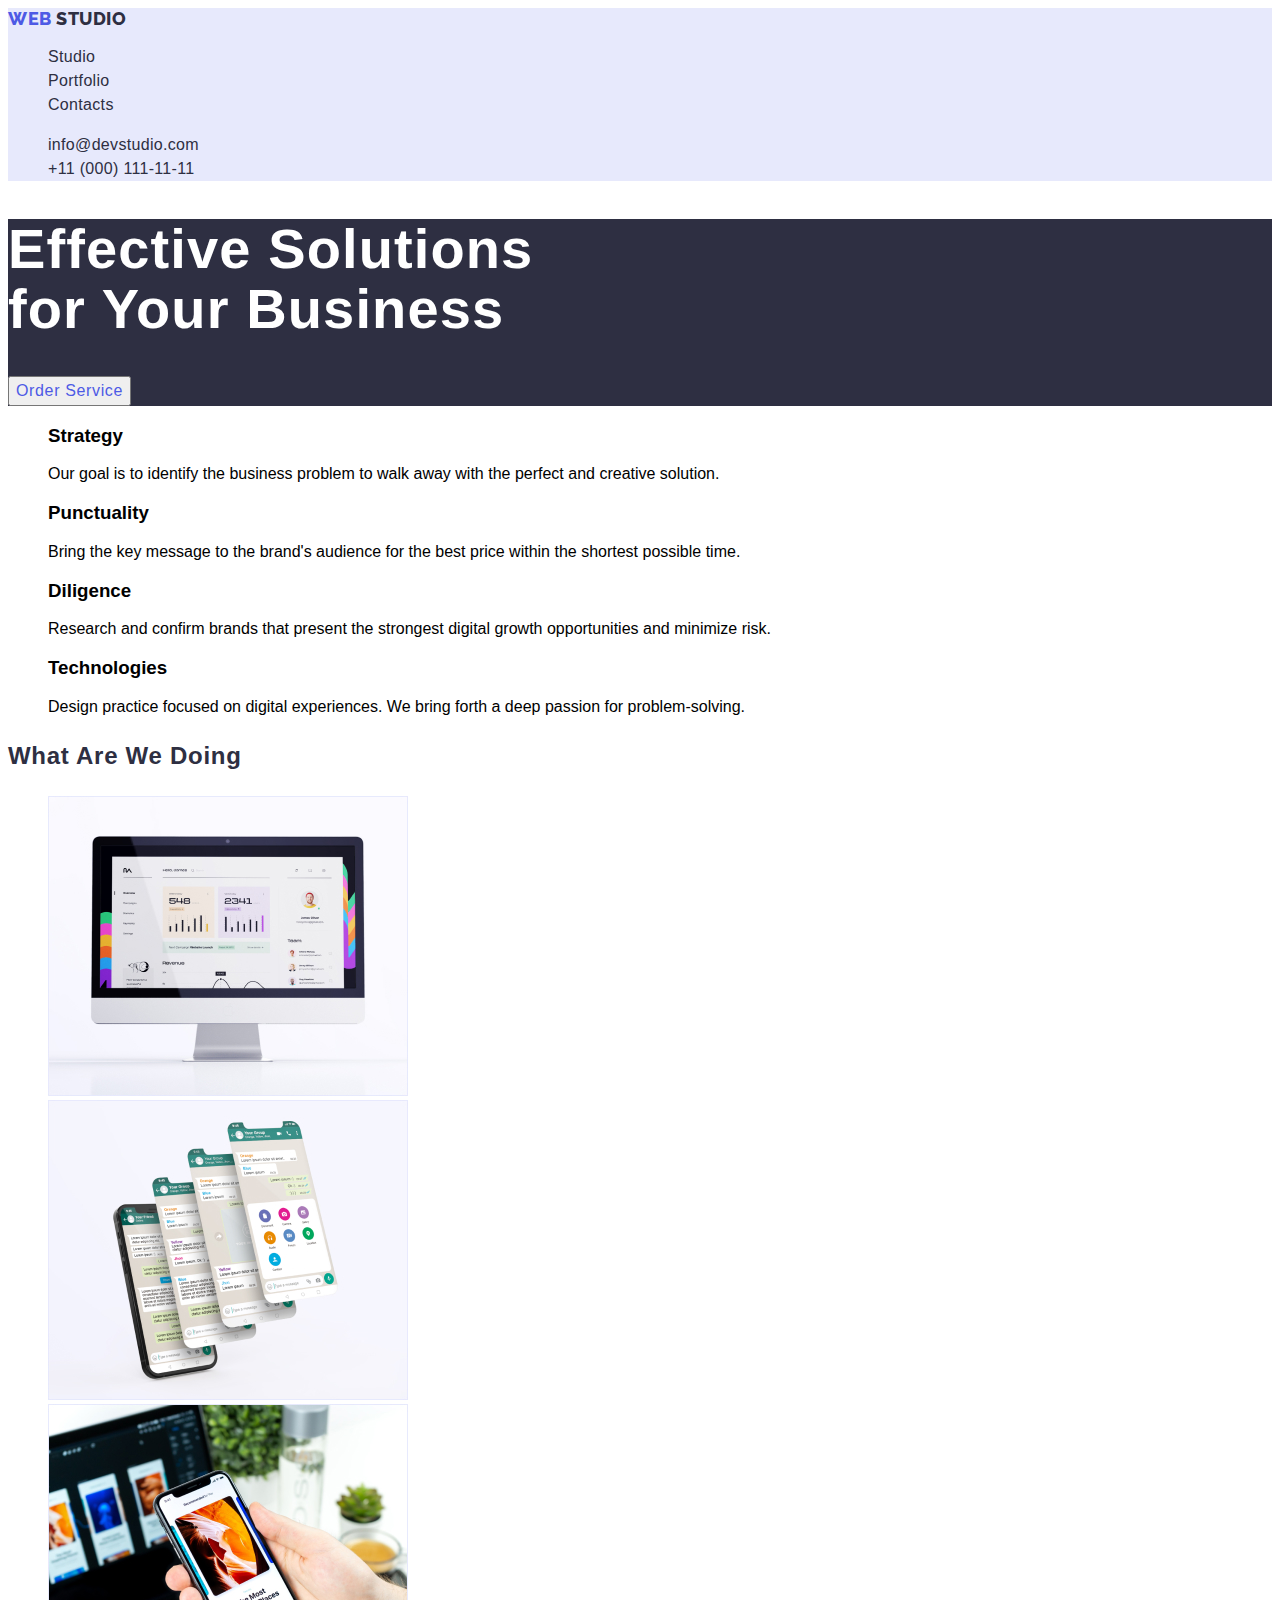
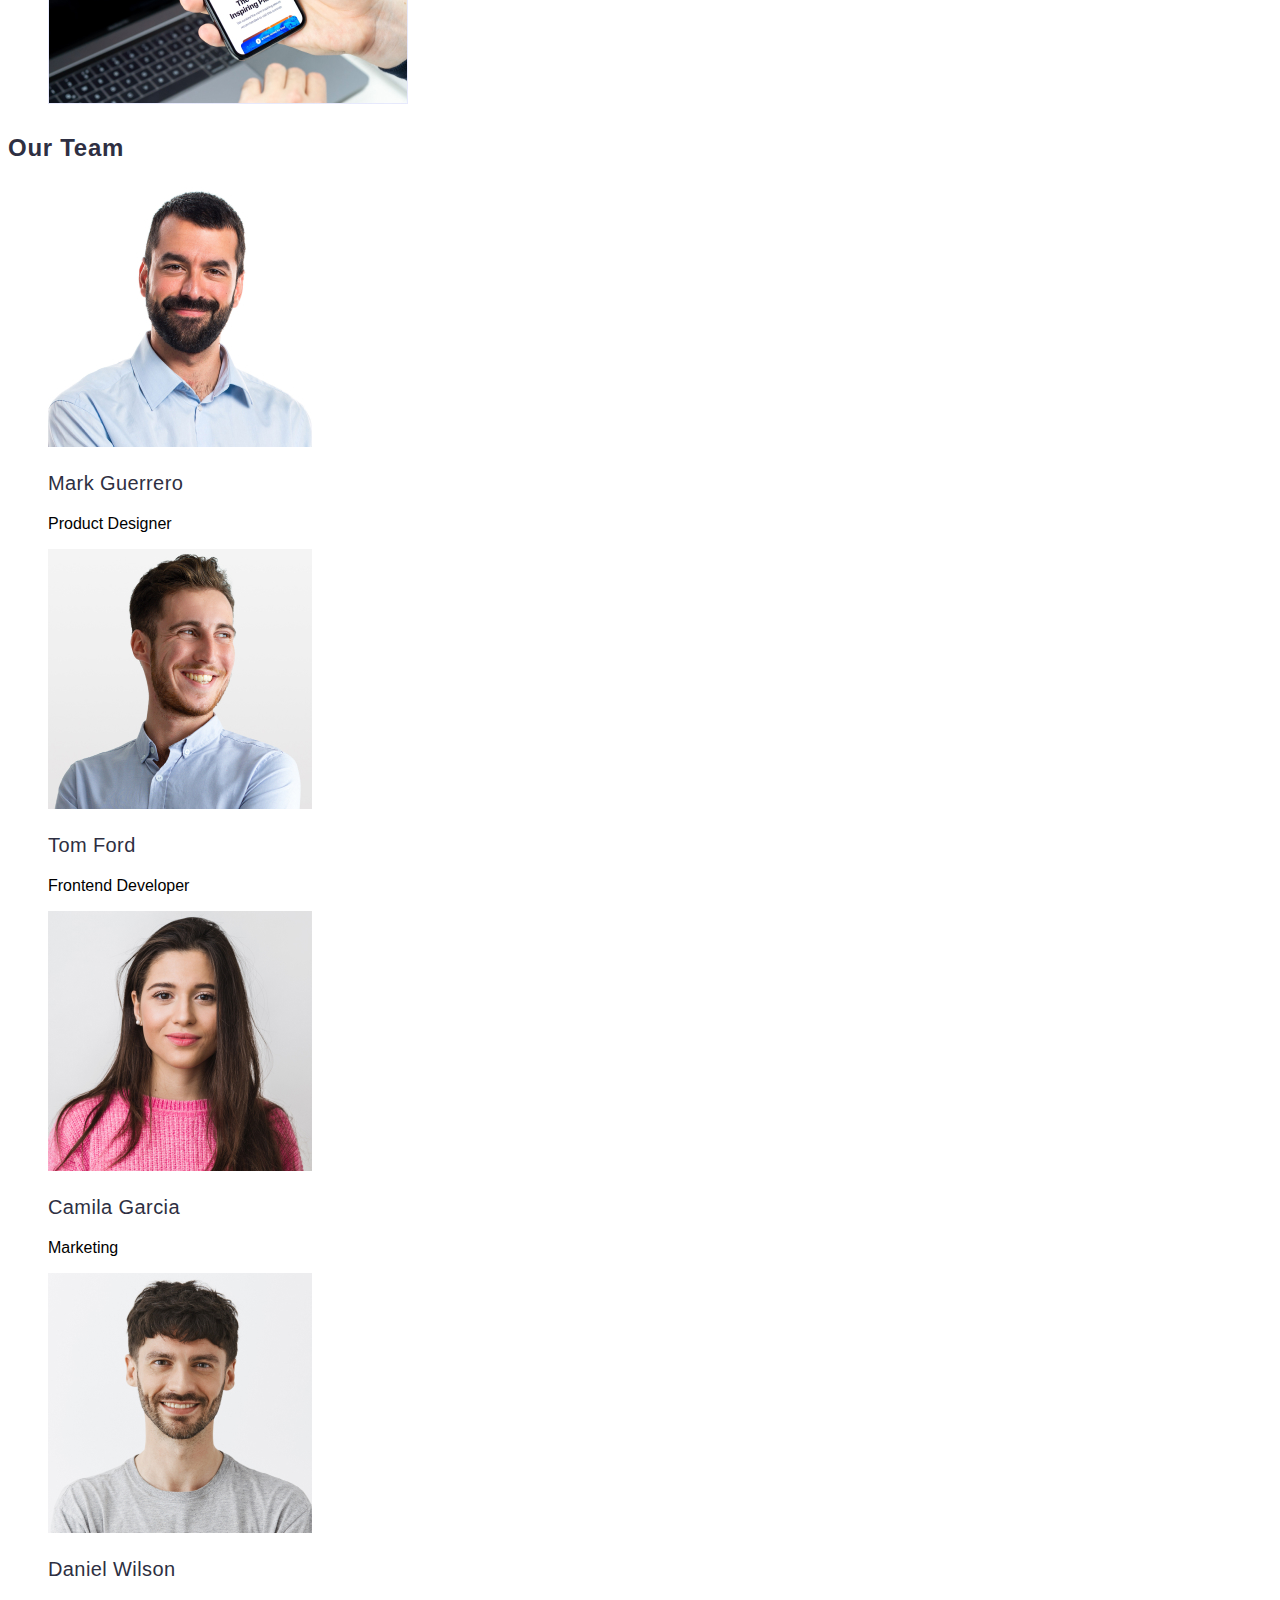
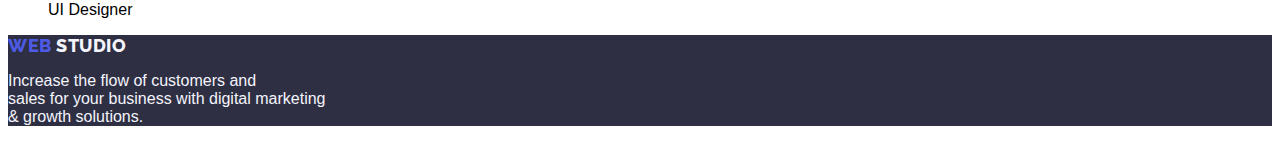
==== index.html @ 515ae05a "create index.html" ====
<!DOCTYPE html>
<html lang="en">
  <head>
    <meta charset="UTF-8" />
    <meta name="viewport" content="width=device-width, initial-scale=1.0" />
    <title>Web Studio</title>

    <link
      href="https://fonts.googleapis.com/css2?family=Raleway:wght@400;500;700;800;900&display=swap"
      rel="stylesheet"
    />
    <link rel="stylesheet" href="styles.css" />
  </head>
  <body>
    <header class="header">
      <nav class="header-navigation">
        <a class="header-logo-link link" href="./portfolio.html"
          ><span class="header-web web">WEB</span>
          <span class="header-studio studio">STUDIO</span></a
        >
        <ul class="header-list list">
          <li class="header-item">
            <a class="header-link link" href="./">Studio</a>
          </li>
          <li class="header-item">
            <a class="header-link link" href="./portfolio.html">Portfolio</a>
          </li>
          <li class="header-item">
            <a class="header-link link" href="./">Contacts</a>
          </li>
        </ul>
      </nav>
      <ul class="header-list list">
        <li>
          <a class="header-link link" href="mailto:info@devstudio.com"
            >info@devstudio.com</a
          >
        </li>
        <li>
          <a class="header-link link" href="tel:+110001111111"
            >+11 (000) 111-11-11</a
          >
        </li>
      </ul>
    </header>
    <main>
      <section class="main">
        <h1 class="main-section">
          Effective Solutions<br />
          for Your Business
        </h1>
        <button class="main-button button" type="button">Order Service</button>
      </section>
      <section class="middle">
        <ul class="middle-list list">
          <li class="middle-item">
            <h3 class="middle-section">Strategy</h3>
            <p class="middle-section-text">
              Our goal is to identify the business problem to walk away with the
              perfect and creative solution.
            </p>
          </li>
          <li class="middle-item">
            <h3 class="middle-section">Punctuality</h3>
            <p class="middle-section-text">
              Bring the key message to the brand's audience for the best price
              within the shortest possible time.
            </p>
          </li>
          <li class="middle-item">
            <h3 class="middle-section">Diligence</h3>
            <p class="middle-section-text">
              Research and confirm brands that present the strongest digital
              growth opportunities and minimize risk.
            </p>
          </li>
          <li class="middle-item">
            <h3 class="middle-section">Technologies</h3>
            <p class="middle-section-text">
              Design practice focused on digital experiences. We bring forth a
              deep passion for problem-solving.
            </p>
          </li>
        </ul>
      </section>
      <section class="doing">
        <h2 class="doing-top-text top-text">What are we doing</h2>
        <ul class="doing-list list">
          <li class="doing-item">
            <img
              src="./images/do1.jpg"
              alt="Monitor"
              width="360"
              height="300"
            />
          </li>
          <li class="doing-item">
            <img
              src="./images/do2.jpg"
              alt="Multiple Apps"
              width="360"
              height="300"
            />
          </li>
          <li class="doing-item">
            <img
              src="./images/do3.jpg"
              alt="Cellphone"
              width="360"
              height="300"
            />
          </li>
        </ul>
      </section>
      <section class="team">
        <h2 class="team-top-text top-text">Our Team</h2>
        <ul class="team-list list">
          <li class="team-item">
            <img
              src="./images/team-1.jpg"
              alt="Mark Guerrero photo"
              width="264px"
              height="260"
            />
            <h3 class="team-bottom-text bottom-text">Mark Guerrero</h3>
            <p class="team-section-text">Product Designer</p>
          </li>
          <li class="team-item">
            <img
              src="./images/team-2.jpg"
              alt="Tom Ford photo"
              width="264px"
              class="team-bottom-text bottom-text"
              height="260"
            />
            <h3 class="team-bottom-text bottom-text">Tom Ford</h3>
            <p class="team-section-text">Frontend Developer</p>
          </li>
          <li class="team-item">
            <img
              src="./images/team-3.jpg"
              alt="Camila Garcia photo"
              width="264px"
              height="260"
            />
            <h3 class="team-bottom-text bottom-text">Camila Garcia</h3>
            <p class="team-section-text">Marketing</p>
          </li>
          <li class="team-item">
            <img
              src="./images/team-4.jpg"
              alt="Daniel Wilson photo"
              width="264px"
              height="260"
            />
            <h3 class="team-bottom-text bottom-text">Daniel Wilson</h3>
            <p class="team-section-text">UI Designer</p>
          </li>
        </ul>
      </section>
    </main>
    <footer class="footer">
      <a class="footer-link link" href="./index.html"
        ><span class="footer-web web">WEB</span>
        <span class="footer-studio white">STUDIO</span></a
      >
      <p class="footer-section-text">
        Increase the flow of customers and <br />
        sales for your business with digital marketing <br />
        & growth solutions.
      </p>
    </footer>
  </body>
</html>
---- styles.css ----
:root {
  --primary-logo-color: #4d5ae5;
  --primary-text-color: #2e2f42;
  --primary-background-color: #fff;
  --primary-button-color: #4d5ae5;
  --secondary-text-color: #434455;
  --secondary-bottom-color: #f4f4fd;
  --secondary-background-color: #2e2f42;
  --secondary-top-color: #e7e9fc;
  --secondary-button-color: #404bbf;
}

body {
  font-family: "Roboto", sans-serif;
}
/* to remove bullet */
.list {
  list-style: none;
}
/* to remove underline in link */
.link {
  text-decoration: none;
}
.top-text {
  color: var(--secondary-background-color);
  font-style: normal;
  font-weight: 700;
  line-height: 40px;
  letter-spacing: 0.72px;
  text-transform: capitalize;
}

.bottom-text {
  color: var(--secondary-background-color);
  font-size: 20px;
  font-style: normal;
  font-weight: 500;
  line-height: 24px;
  letter-spacing: 0.4px;
}

.button {
  color: var(--primary-logo-color);
  font-family: inherit;
  font-size: 16px;
  font-style: normal;
  font-weight: 500;
  line-height: 24px;
  letter-spacing: 0.64px;
}

.header {
  background-color: var(--secondary-top-color);
}

.web {
  color: var(--primary-button-color);
  font-family: Raleway;
  font-size: 18px;
  font-style: normal;
  font-weight: 800;
  line-height: 21px;
  letter-spacing: 0.54px;
  text-transform: uppercase;
}

.studio {
  color: var(--primary-text-color);
  font-family: Raleway;
  font-size: 18px;
  font-style: normal;
  font-weight: 800;
  line-height: 21px;
  letter-spacing: 0.54px;
  text-transform: uppercase;
}

.white {
  color: var(--secondary-bottom-color);
  font-family: Raleway;
  font-size: 18px;
  font-style: normal;
  font-weight: 800;
  line-height: 21px;
  letter-spacing: 0.54px;
  text-transform: uppercase;
}

.header-link {
  color: var(--primary-text-color);
  font-size: 16px;
  font-style: normal;
  font-weight: 500;
  line-height: 24px;
  letter-spacing: 0.32px;
}

.header-link: hover,
.header-link: focus {
  color: var(--primary-background-color);
}

.about-item-all {
  background-color: var(--secondary-button-color);
  color: var(--primary-background-color);
  font-size: 16px;
  font-style: normal;
  font-weight: 500;
  line-height: 24px;
  letter-spacing: 0.64px;
}

.main {
  background-color: var(--primary-text-color);
}

.main-section {
  color: var(--primary-background-color);
  font-size: 56px;
  font-style: normal;
  font-weight: 700;
  line-height: 60px;
  letter-spacing: 1.12px;
}

.footer {
  background-color: var(--primary-text-color);
}

.footer-section-text {
  color: var(--secondary-bottom-color);
}
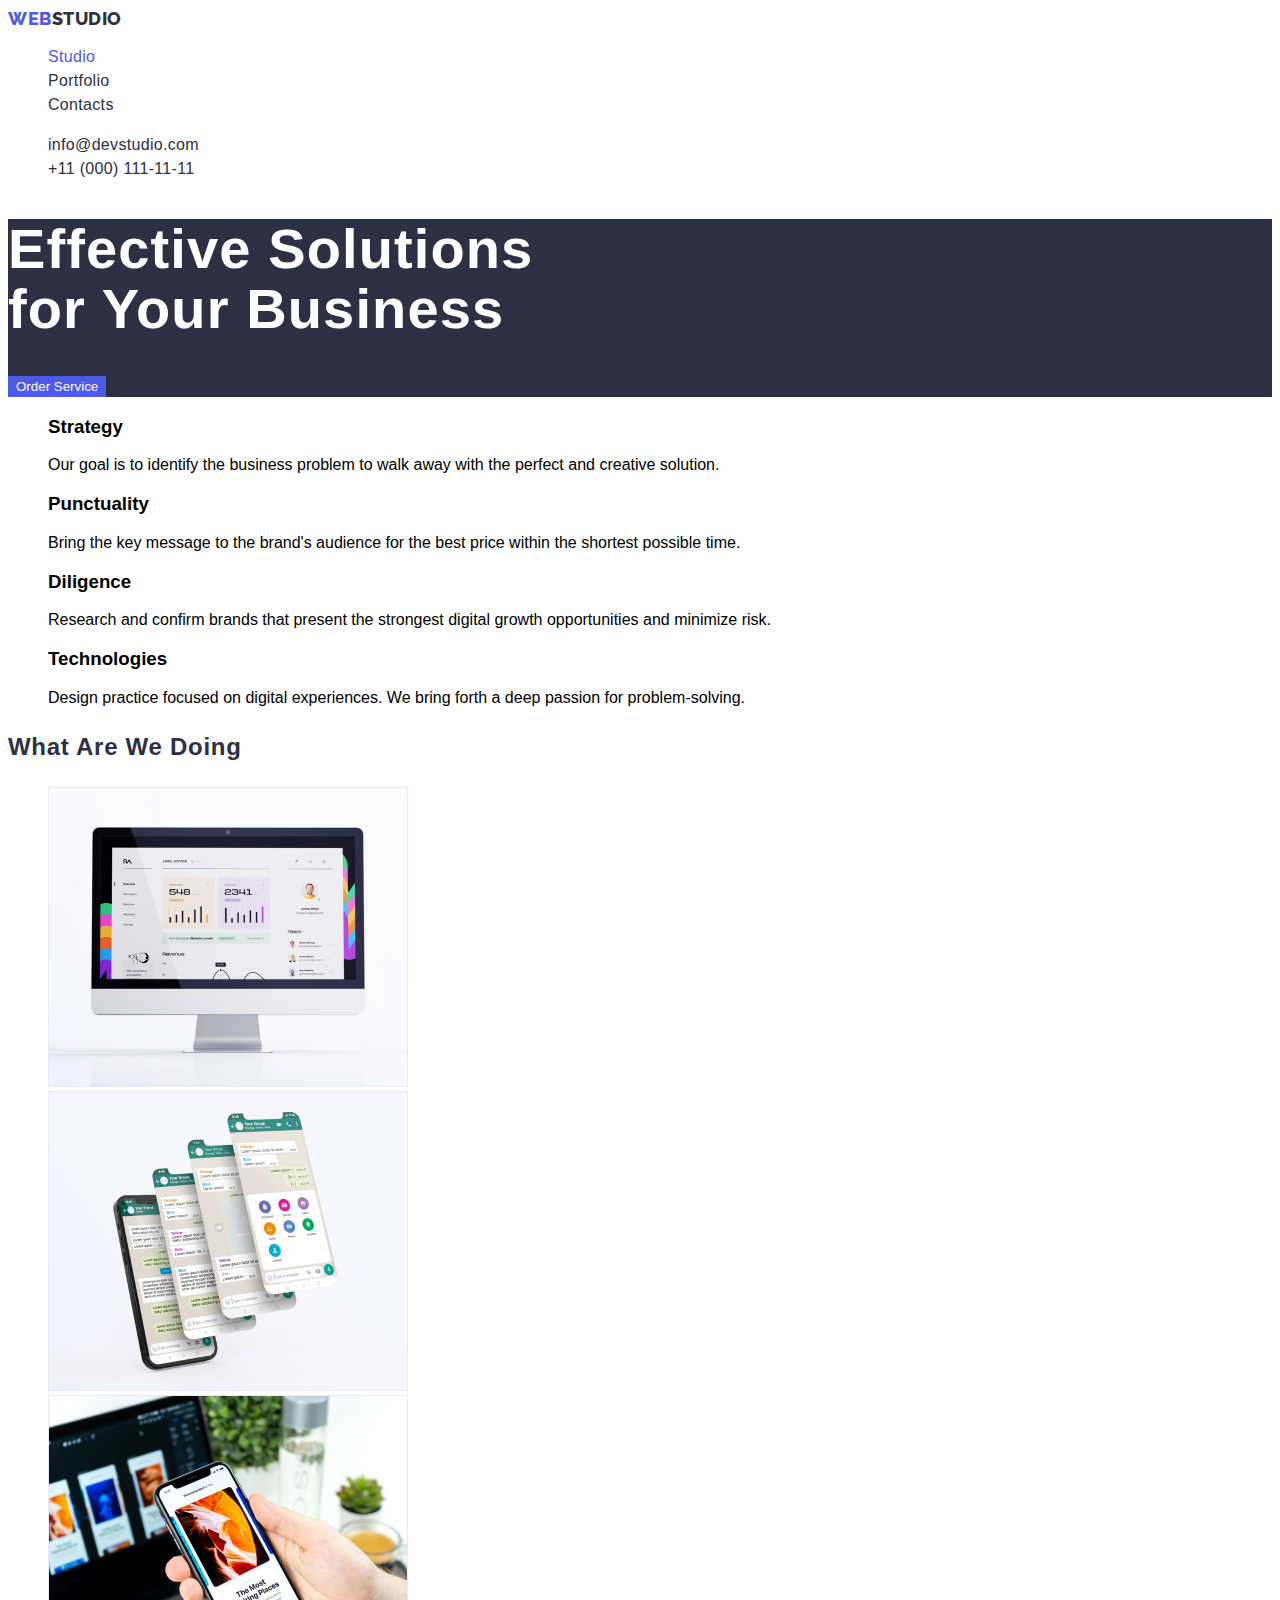
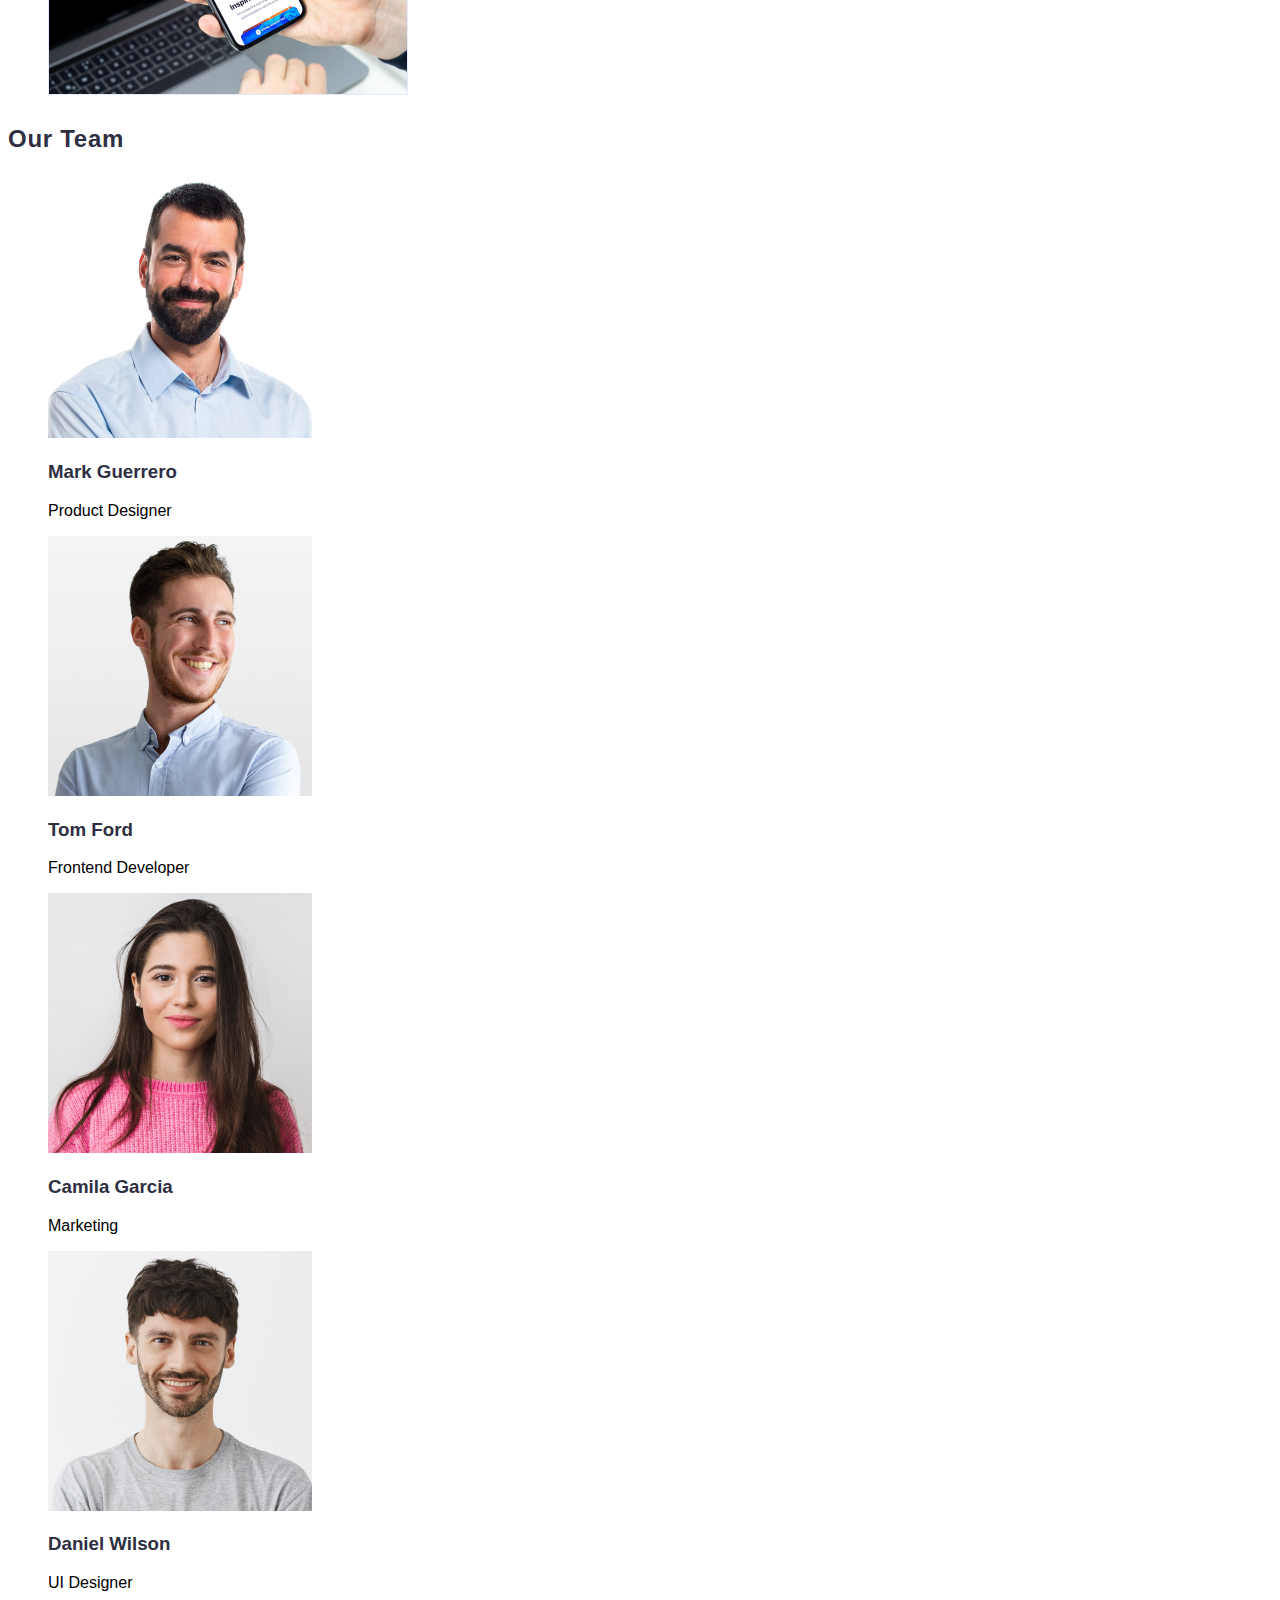
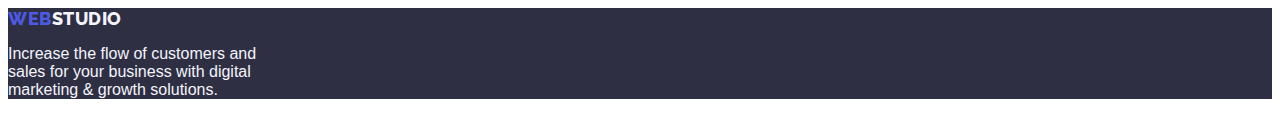
==== commit b2e70eba: "create index.html" ====
--- a/index.html
+++ b/index.html
@@ -15,12 +15,13 @@
     <header class="header">
       <nav class="header-navigation">
         <a class="header-logo-link link" href="./portfolio.html"
-          ><span class="header-web web">WEB</span>
-          <span class="header-studio studio">STUDIO</span></a
-        >
+          ><span class="header-web web"
+            >WEB<span class="header-studio studio">STUDIO</span></span
+          >
+        </a>
         <ul class="header-list list">
           <li class="header-item">
-            <a class="header-link link" href="./">Studio</a>
+            <a class="header-link link current" href="./index.html">Studio</a>
           </li>
           <li class="header-item">
             <a class="header-link link" href="./portfolio.html">Portfolio</a>
@@ -161,13 +162,14 @@
     </main>
     <footer class="footer">
       <a class="footer-link link" href="./index.html"
-        ><span class="footer-web web">WEB</span>
-        <span class="footer-studio white">STUDIO</span></a
-      >
+        ><span class="footer-web web"
+          >WEB<span class="footer-studio white">STUDIO</span></span
+        >
+      </a>
       <p class="footer-section-text">
         Increase the flow of customers and <br />
-        sales for your business with digital marketing <br />
-        & growth solutions.
+        sales for your business with digital <br />
+        marketing & growth solutions.
       </p>
     </footer>
   </body>
--- a/styles.css
+++ b/styles.css
@@ -32,25 +32,20 @@
 
 .bottom-text {
   color: var(--secondary-background-color);
-  font-size: 20px;
-  font-style: normal;
-  font-weight: 500;
-  line-height: 24px;
-  letter-spacing: 0.4px;
 }
 
-.button {
-  color: var(--primary-logo-color);
+.filter-item {
+  color: var(--primary-button-color);
+  background-color: var(--secondary-bottom-color);
   font-family: inherit;
   font-size: 16px;
   font-style: normal;
   font-weight: 500;
   line-height: 24px;
   letter-spacing: 0.64px;
-}
-
-.header {
-  background-color: var(--secondary-top-color);
+  border-color: transparent;
+  border-radius: 4px;
+  cursor: pointer;
 }
 
 .web {
@@ -86,6 +81,13 @@
   text-transform: uppercase;
 }
 
+.button {
+  background-color: var(--primary-button-color);
+  color: var(--primary-background-color);
+  border-color: transparent;
+  font-family: inherit;
+}
+
 .header-link {
   color: var(--primary-text-color);
   font-size: 16px;
@@ -95,19 +97,34 @@
   letter-spacing: 0.32px;
 }
 
-.header-link: hover,
-.header-link: focus {
-  color: var(--primary-background-color);
+.header-link:hover,
+.header-link:focus {
+  color: var(--primary-logo-color);
 }
 
-.about-item-all {
-  background-color: var(--secondary-button-color);
-  color: var(--primary-background-color);
+.button.filter-item:hover,
+.button.filter-item:focus {
+  background-color: var(--primary-button-color);
+}
+
+.header-link.current {
+  color: var(--primary-logo-color);
+}
+
+.filter-item {
+  color: var(--primary-button-color);
   font-size: 16px;
   font-style: normal;
   font-weight: 500;
   line-height: 24px;
   letter-spacing: 0.64px;
+}
+
+.filter-item:hover,
+.filter-item:focus,
+.filter-item.active {
+  background-color: var(--secondary-button-color);
+  color: var(--primary-background-color);
 }
 
 .main {
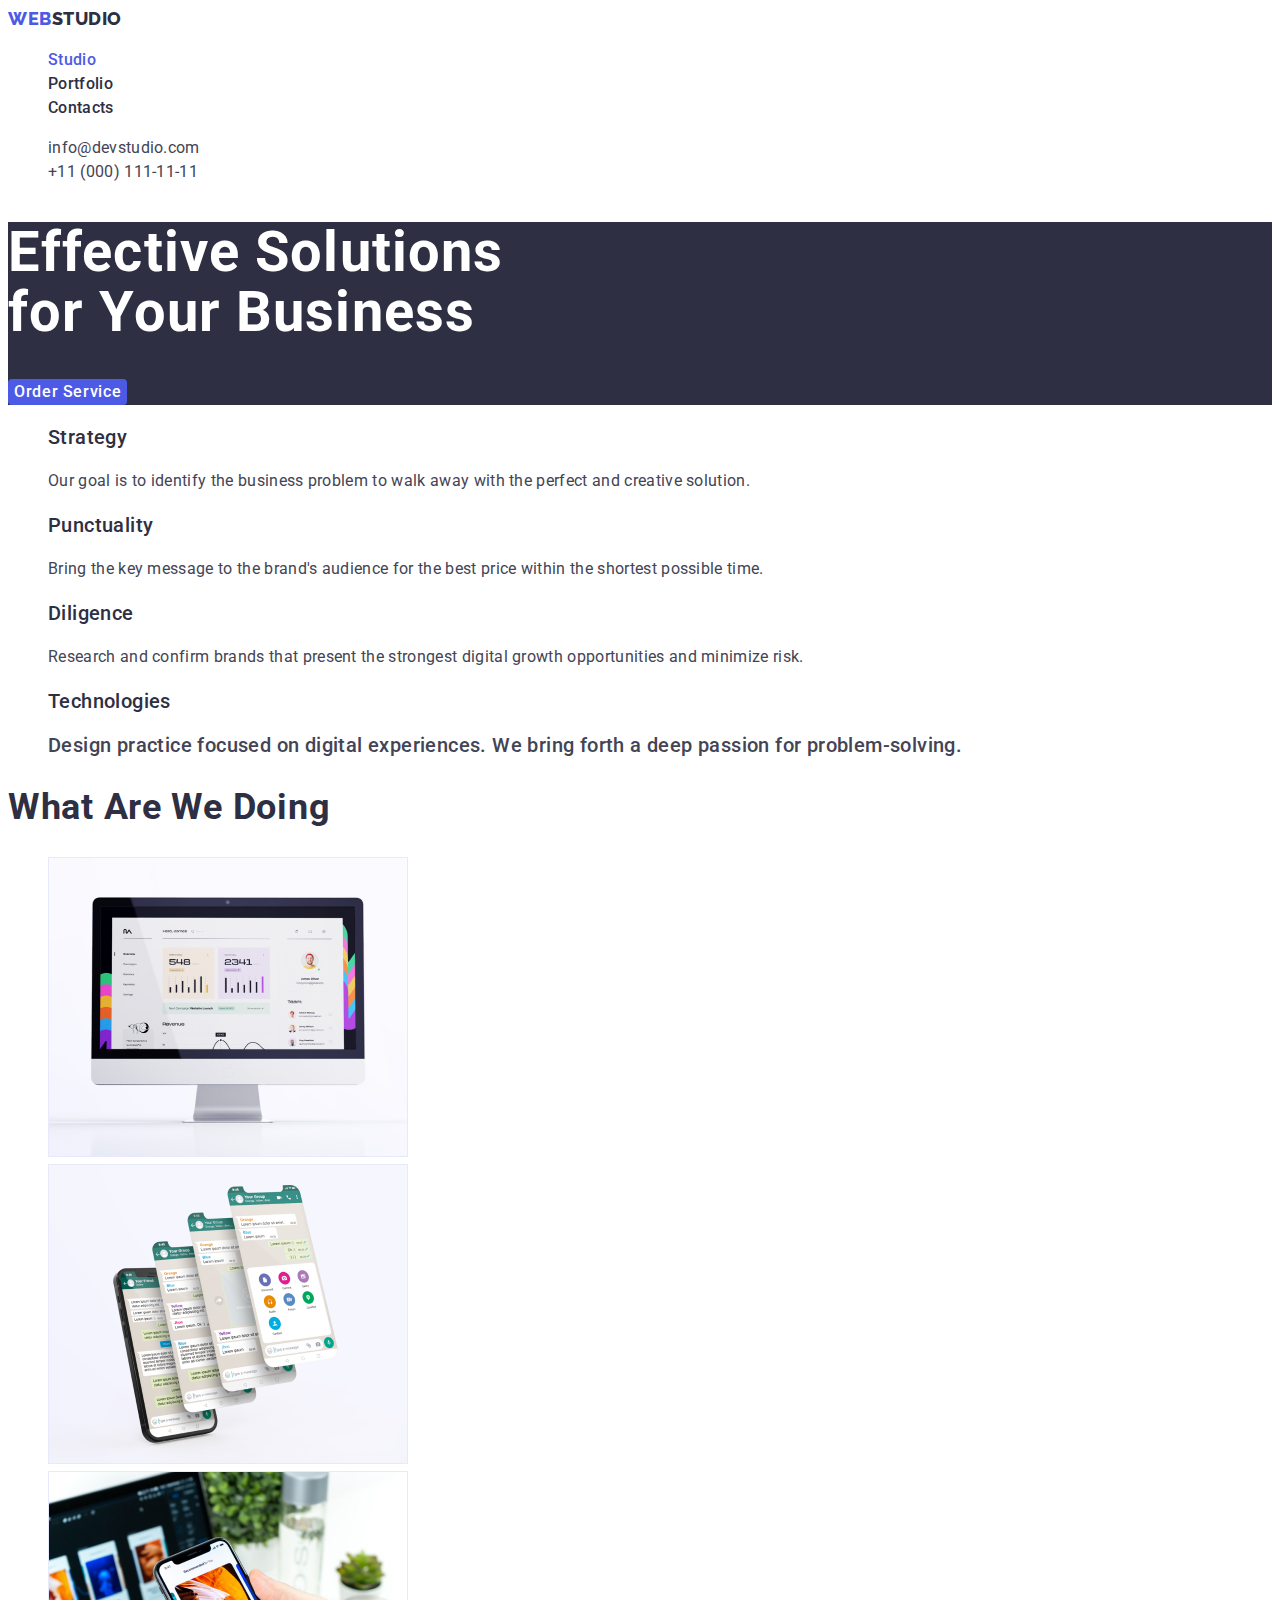
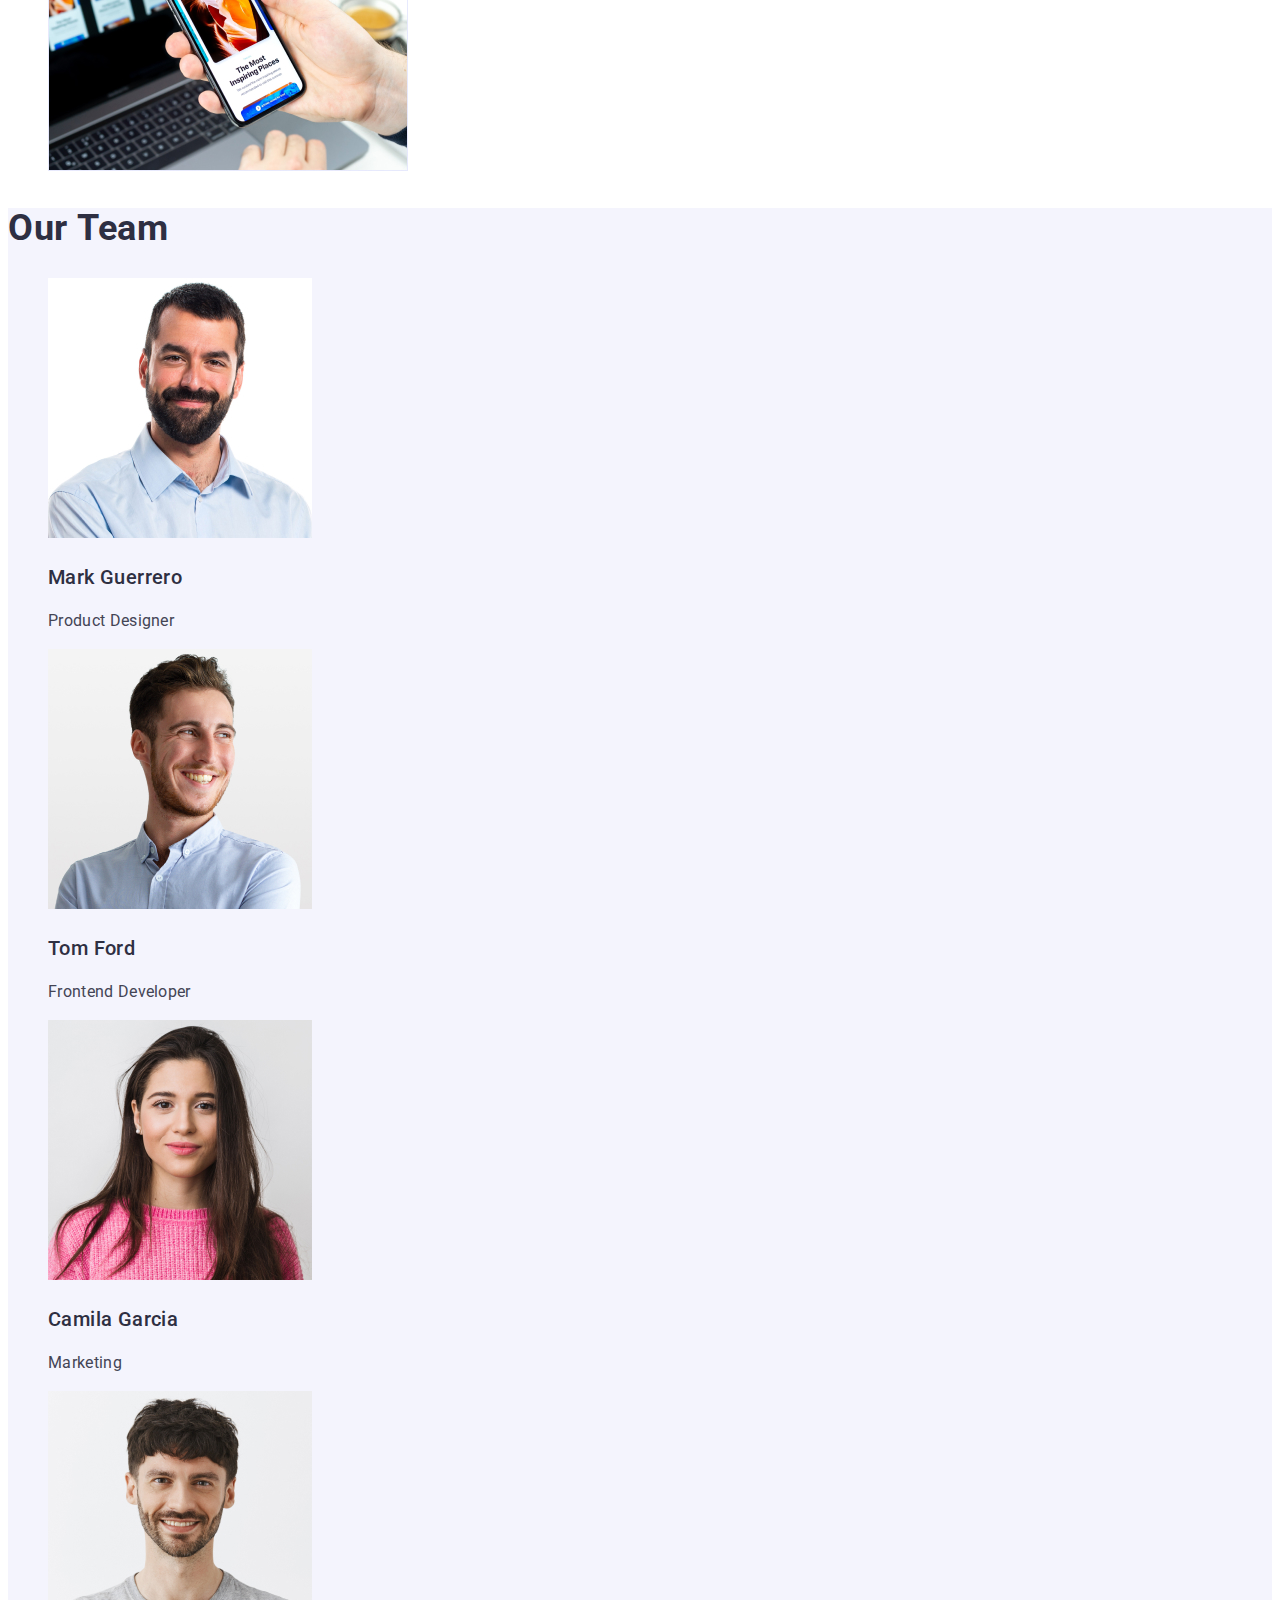
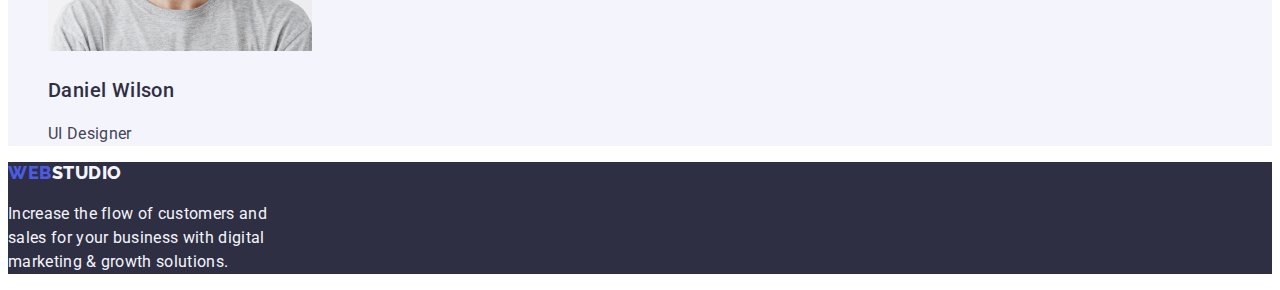
==== commit 54c16a3c: "create index.html" ====
--- a/index.html
+++ b/index.html
@@ -5,16 +5,16 @@
     <meta name="viewport" content="width=device-width, initial-scale=1.0" />
     <title>Web Studio</title>
 
+    <link rel="stylesheet" href="./CSS/styles.css" />
     <link
-      href="https://fonts.googleapis.com/css2?family=Raleway:wght@400;500;700;800;900&display=swap"
+      href="https://fonts.googleapis.com/css2?family=Raleway:wght@800&family=Roboto:wght@400;500;700;900&display=swap"
       rel="stylesheet"
     />
-    <link rel="stylesheet" href="styles.css" />
   </head>
   <body>
     <header class="header">
       <nav class="header-navigation">
-        <a class="header-logo-link link" href="./portfolio.html"
+        <a class="header-logo-link link" href="./index.html"
           ><span class="header-web web"
             >WEB<span class="header-studio studio">STUDIO</span></span
           >
@@ -33,61 +33,61 @@
       </nav>
       <ul class="header-list list">
         <li>
-          <a class="header-link link" href="mailto:info@devstudio.com"
+          <a class="header-contact link" href="mailto:info@devstudio.com"
             >info@devstudio.com</a
           >
         </li>
         <li>
-          <a class="header-link link" href="tel:+110001111111"
+          <a class="header-contact link" href="tel:+110001111111"
             >+11 (000) 111-11-11</a
           >
         </li>
       </ul>
     </header>
     <main>
-      <section class="main">
-        <h1 class="main-section">
+      <section class="hero">
+        <h1 class="hero-title">
           Effective Solutions<br />
           for Your Business
         </h1>
-        <button class="main-button button" type="button">Order Service</button>
+        <button class="hero-button button" type="button">Order Service</button>
       </section>
-      <section class="middle">
-        <ul class="middle-list list">
-          <li class="middle-item">
-            <h3 class="middle-section">Strategy</h3>
-            <p class="middle-section-text">
+      <section class="benefits">
+        <ul class="benefits list">
+          <li class="benefits-item">
+            <h3 class="benefits-title">Strategy</h3>
+            <p class="benefits-description">
               Our goal is to identify the business problem to walk away with the
               perfect and creative solution.
             </p>
           </li>
-          <li class="middle-item">
-            <h3 class="middle-section">Punctuality</h3>
-            <p class="middle-section-text">
+          <li class="benefits-item">
+            <h3 class="benefits-title">Punctuality</h3>
+            <p class="benefits-description">
               Bring the key message to the brand's audience for the best price
               within the shortest possible time.
             </p>
           </li>
-          <li class="middle-item">
-            <h3 class="middle-section">Diligence</h3>
-            <p class="middle-section-text">
+          <li class="benefits-item">
+            <h3 class="benefits-title">Diligence</h3>
+            <p class="benefits-description">
               Research and confirm brands that present the strongest digital
               growth opportunities and minimize risk.
             </p>
           </li>
-          <li class="middle-item">
-            <h3 class="middle-section">Technologies</h3>
-            <p class="middle-section-text">
+          <li class="benefits-title">
+            <h3 class="benefits-title">Technologies</h3>
+            <p class="benefits-description">
               Design practice focused on digital experiences. We bring forth a
               deep passion for problem-solving.
             </p>
           </li>
         </ul>
       </section>
-      <section class="doing">
-        <h2 class="doing-top-text top-text">What are we doing</h2>
-        <ul class="doing-list list">
-          <li class="doing-item">
+      <section class="section">
+        <h2 class="section-title">What are we doing</h2>
+        <ul class="section-list list">
+          <li class="section-item">
             <img
               src="./images/do1.jpg"
               alt="Monitor"
@@ -95,7 +95,7 @@
               height="300"
             />
           </li>
-          <li class="doing-item">
+          <li class="section-item">
             <img
               src="./images/do2.jpg"
               alt="Multiple Apps"
@@ -103,7 +103,7 @@
               height="300"
             />
           </li>
-          <li class="doing-item">
+          <li class="section-item">
             <img
               src="./images/do3.jpg"
               alt="Cellphone"
@@ -113,9 +113,9 @@
           </li>
         </ul>
       </section>
-      <section class="team">
-        <h2 class="team-top-text top-text">Our Team</h2>
-        <ul class="team-list list">
+      <section class="section section-grey">
+        <h2 class="section-title">Our Team</h2>
+        <ul class="team list">
           <li class="team-item">
             <img
               src="./images/team-1.jpg"
@@ -123,19 +123,18 @@
               width="264px"
               height="260"
             />
-            <h3 class="team-bottom-text bottom-text">Mark Guerrero</h3>
-            <p class="team-section-text">Product Designer</p>
+            <h3 class="team-name">Mark Guerrero</h3>
+            <p class="team-position">Product Designer</p>
           </li>
           <li class="team-item">
             <img
               src="./images/team-2.jpg"
               alt="Tom Ford photo"
               width="264px"
-              class="team-bottom-text bottom-text"
               height="260"
             />
-            <h3 class="team-bottom-text bottom-text">Tom Ford</h3>
-            <p class="team-section-text">Frontend Developer</p>
+            <h3 class="team-name">Tom Ford</h3>
+            <p class="team-position">Frontend Developer</p>
           </li>
           <li class="team-item">
             <img
@@ -144,8 +143,8 @@
               width="264px"
               height="260"
             />
-            <h3 class="team-bottom-text bottom-text">Camila Garcia</h3>
-            <p class="team-section-text">Marketing</p>
+            <h3 class="team-name">Camila Garcia</h3>
+            <p class="team-position">Marketing</p>
           </li>
           <li class="team-item">
             <img
@@ -154,8 +153,8 @@
               width="264px"
               height="260"
             />
-            <h3 class="team-bottom-text bottom-text">Daniel Wilson</h3>
-            <p class="team-section-text">UI Designer</p>
+            <h3 class="team-name">Daniel Wilson</h3>
+            <p class="team-position">UI Designer</p>
           </li>
         </ul>
       </section>
@@ -166,7 +165,7 @@
           >WEB<span class="footer-studio white">STUDIO</span></span
         >
       </a>
-      <p class="footer-section-text">
+      <p class="footer-text">
         Increase the flow of customers and <br />
         sales for your business with digital <br />
         marketing & growth solutions.
--- a/CSS/styles.css
+++ b/CSS/styles.css
@@ -0,0 +1,213 @@
+:root {
+  --primary-logo-iris: #4d5ae5;
+  --primary-text-navyblue: #2e2f42;
+  --primary-background-white: #fff;
+  --secondary-text-slate: #434455;
+  --secondary-bottom-cloud: #f4f4fd;
+  --secondary-top-cornflower: #e7e9fc;
+  --secondary-button-ocean: #404bbf;
+}
+/* general */
+body {
+  font-family: "Roboto", sans-serif;
+  font-size: 16px;
+  font-style: normal;
+  font-weight: 400;
+  line-height: 24px;
+  letter-spacing: 0.32px;
+}
+/* to remove bullet */
+.list {
+  list-style: none;
+}
+
+/* logo */
+.web {
+  color: var(--primary-logo-iris);
+  font-family: Raleway;
+  font-size: 18px;
+  font-style: normal;
+  font-weight: 800;
+  line-height: 21px;
+  letter-spacing: 0.54px;
+  text-transform: uppercase;
+}
+
+.studio {
+  color: var(--primary-text-navyblue);
+  font-family: Raleway;
+  font-size: 18px;
+  font-style: normal;
+  font-weight: 800;
+  line-height: 21px;
+  letter-spacing: 0.54px;
+  text-transform: uppercase;
+}
+
+.header-contact {
+  color: var(--secondary-text-slate);
+}
+
+/* to remove underline in link */
+.link {
+  text-decoration: none;
+}
+
+/* section 1 */
+.hero {
+  background: var(--primary-text-navyblue);
+}
+
+/* Effective Solutions for your Business*/
+.hero-title {
+  color: var(--primary-background-white);
+  font-size: 56px;
+  font-weight: 700;
+  line-height: 60px;
+  letter-spacing: 1.12px;
+}
+
+/* Button or Order Service */
+.button {
+  background-color: var(--primary-logo-iris);
+  color: var(--primary-background-white);
+  border: none;
+  font-family: inherit;
+  font-size: 16px;
+  font-style: normal;
+  font-weight: 500;
+  line-height: 24px;
+  letter-spacing: 0.64px;
+  border-radius: 4px;
+  cursor: pointer;
+}
+
+/* section 2 */
+.benefits-title {
+  color: var(--primary-text-navyblue);
+  font-size: 20px;
+  font-weight: 500;
+  letter-spacing: 0.4px;
+}
+
+.benefits-description {
+  color: var(--secondary-text-slate);
+}
+
+/* What are we doing and Our Team */
+.section-title {
+  color: var(--primary-text-navyblue);
+  font-size: 36px;
+  font-style: normal;
+  font-weight: 700;
+  line-height: 40px;
+  letter-spacing: 0.72px;
+  text-transform: capitalize;
+}
+
+/* section 3 */
+.section-grey {
+  background: var(--secondary-bottom-cloud);
+}
+
+.team-name {
+  color: var(--primary-text-navyblue);
+  font-size: 20px;
+  font-style: normal;
+  font-weight: 500;
+  line-height: 24px; /* 120% */
+  letter-spacing: 0.4px;
+}
+
+.team-position {
+  color: var(--secondary-text-slate);
+}
+
+/* footer */
+.footer {
+  background-color: var(--primary-text-navyblue);
+}
+
+/* Studio color of footer */
+.white {
+  color: var(--secondary-bottom-cloud);
+  font-family: Raleway;
+  font-size: 18px;
+  font-style: normal;
+  font-weight: 800;
+  line-height: 21px;
+  letter-spacing: 0.54px;
+  text-transform: uppercase;
+}
+
+.footer-text {
+  color: var(--secondary-bottom-cloud);
+}
+
+/* Portfolio page */
+.filter-title {
+  color: var(--primary-text-navyblue);
+  font-size: 20px;
+  font-style: normal;
+  font-weight: 500;
+  line-height: 24px; /* 120% */
+  letter-spacing: 0.4px;
+}
+
+.filter-description {
+  color: var(--secondary-text-slate);
+}
+
+/* buttons */
+.filter-item {
+  color: var(--primary-button-color);
+  background-color: var(--secondary-top-cornflower);
+  font-family: inherit;
+  font-size: 16px;
+  font-style: normal;
+  font-weight: 500;
+  line-height: 24px;
+  letter-spacing: 0.64px;
+  border-color: transparent;
+  border-radius: 4px;
+  cursor: pointer;
+  border: 1px solid var(--secondary-top-cornflower);
+}
+
+.header-link {
+  color: var(--primary-text-navyblue);
+  font-size: 16px;
+  font-style: normal;
+  font-weight: 500;
+  line-height: 24px;
+  letter-spacing: 0.32px;
+}
+
+.header-contact:hover,
+.header-contact:focus {
+  color: var(--primary-logo-iris);
+}
+.header-link:hover,
+.header-link:focus {
+  color: var(--primary-logo-iris);
+}
+
+.header-link.current {
+  color: var(--primary-logo-iris);
+}
+
+.filter-item {
+  color: var(--primary-logo-iris);
+  font-size: 16px;
+  font-style: normal;
+  font-weight: 500;
+  line-height: 24px;
+  letter-spacing: 0.64px;
+}
+
+.filter-item:hover,
+.filter-item:focus,
+.filter-item.active {
+  background-color: var(--secondary-button-ocean);
+  color: var(--primary-background-white);
+}
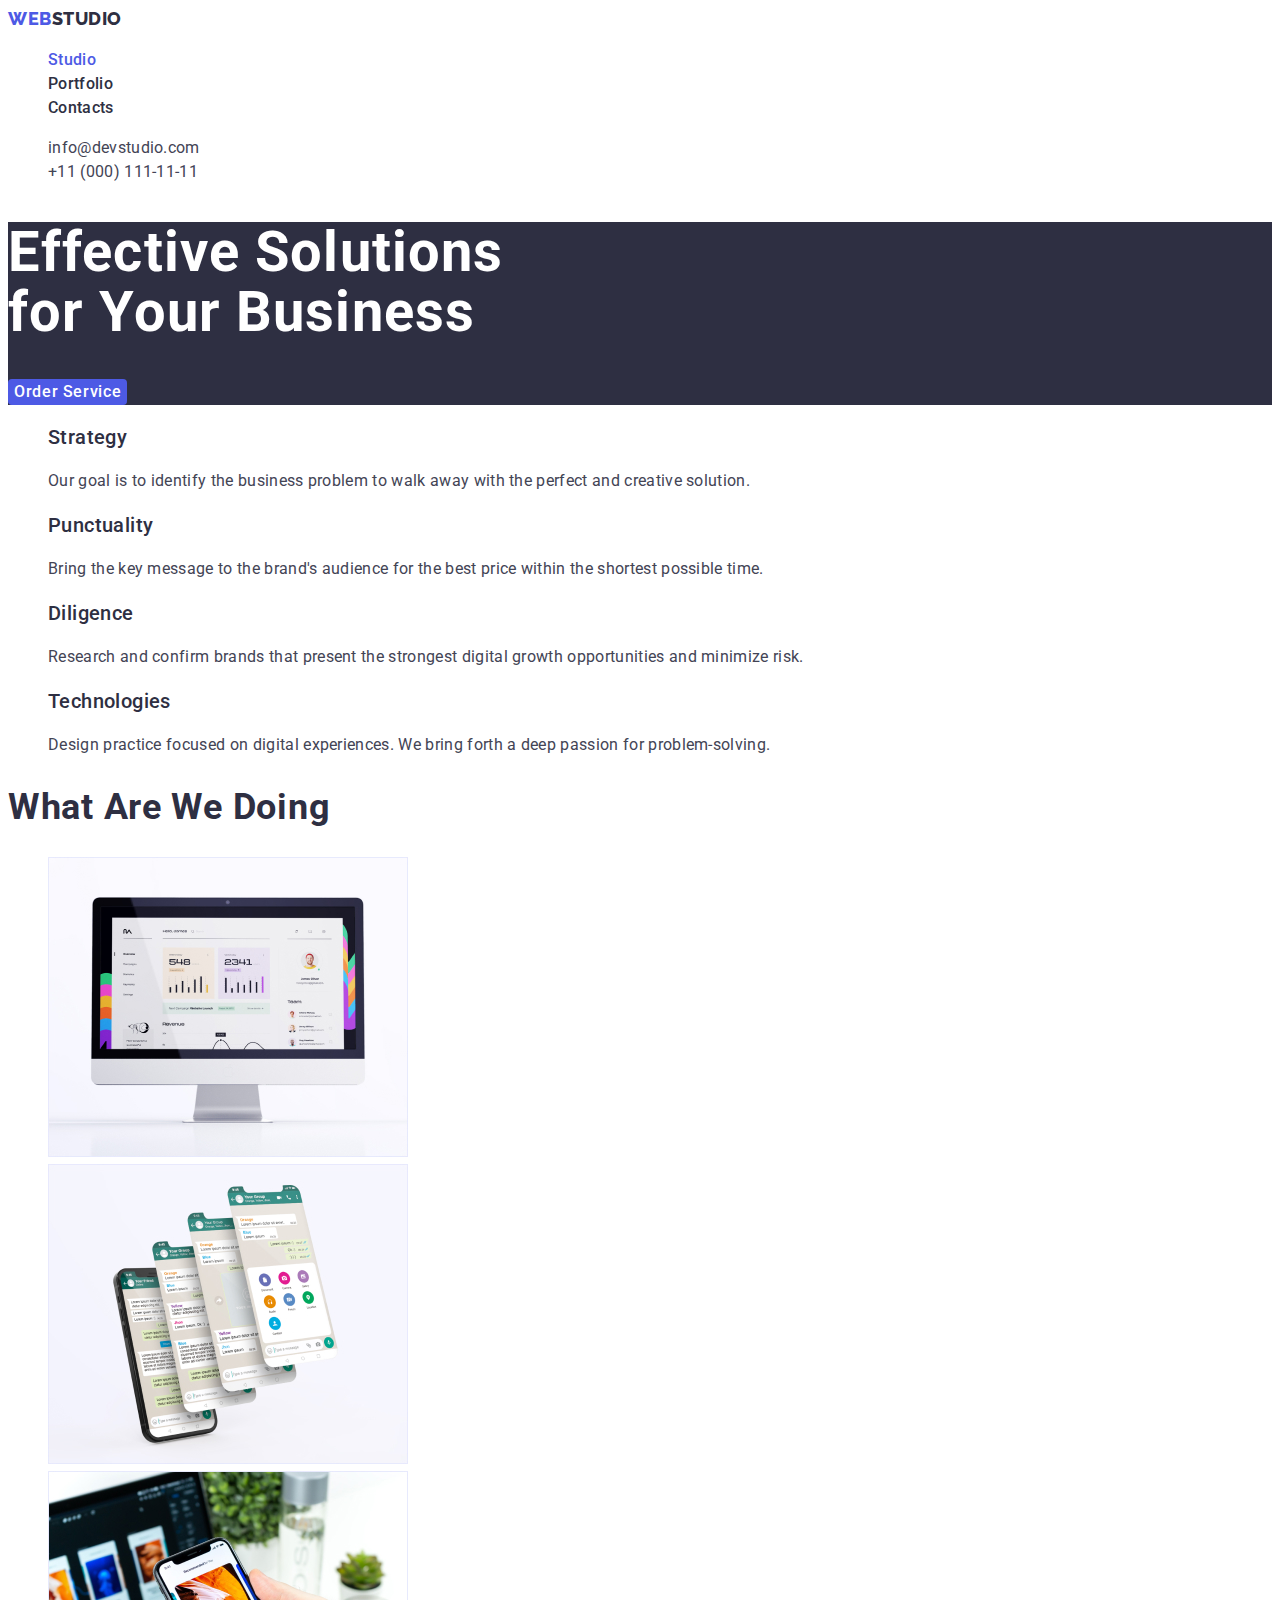
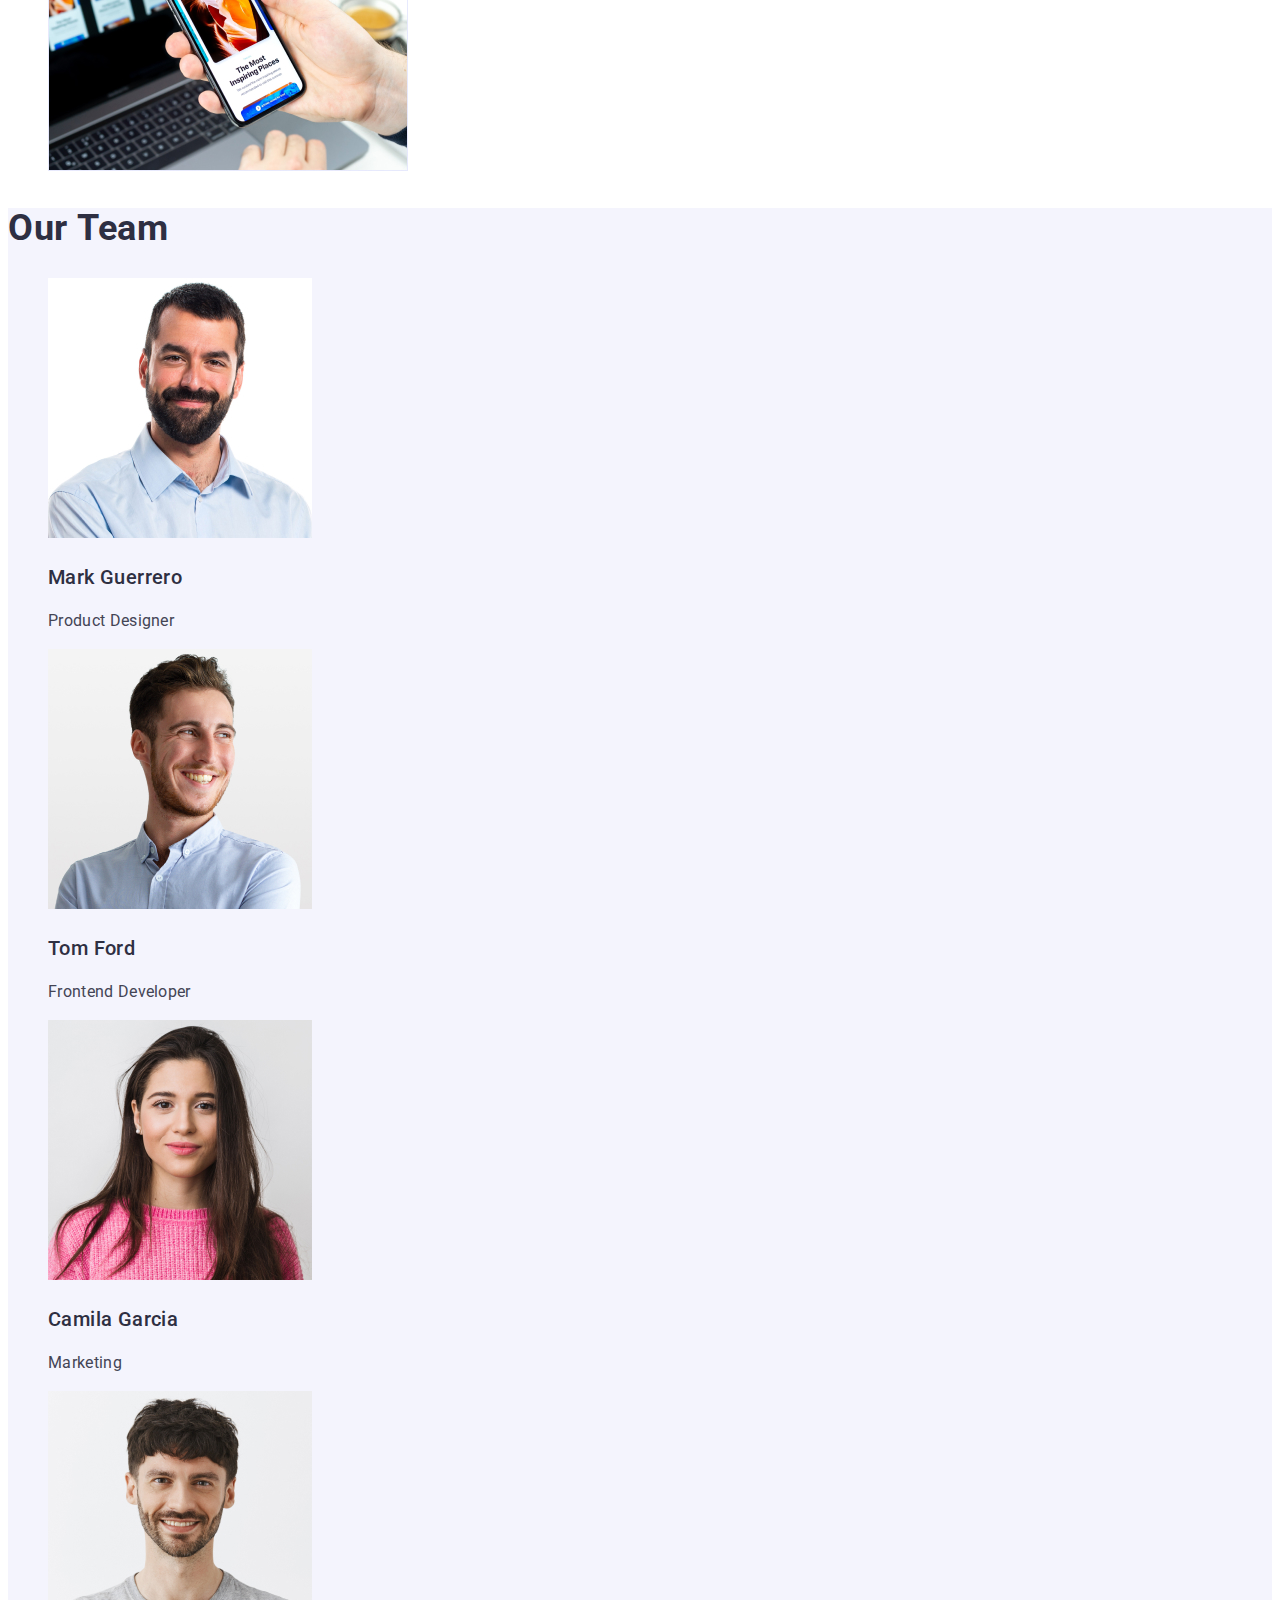
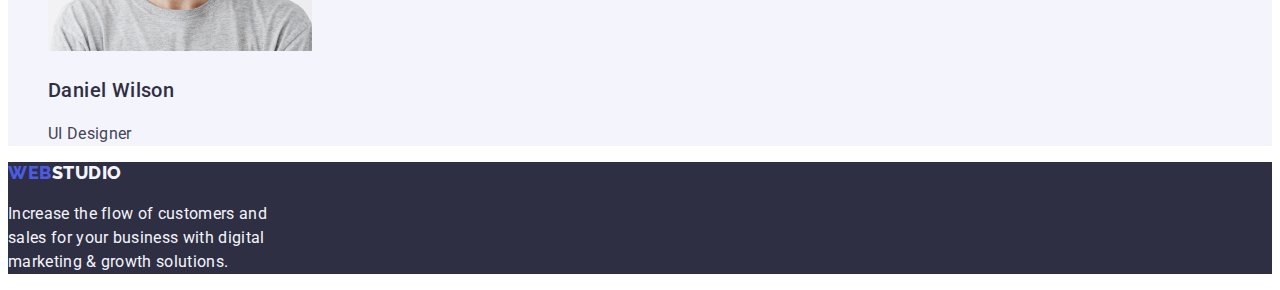
==== commit 494f508a: "Update index.html" ====
--- a/index.html
+++ b/index.html
@@ -75,7 +75,7 @@
               growth opportunities and minimize risk.
             </p>
           </li>
-          <li class="benefits-title">
+          <li class="benefits-item">
             <h3 class="benefits-title">Technologies</h3>
             <p class="benefits-description">
               Design practice focused on digital experiences. We bring forth a
--- a/CSS/styles.css
+++ b/CSS/styles.css
@@ -210,4 +210,7 @@
 .filter-item.active {
   background-color: var(--secondary-button-ocean);
   color: var(--primary-background-white);
-}
+  border-color: var(--secondary-button-ocean);
+  box-shadow: 0px 2px 2px 0px rgba(0, 0, 0, 0.12),
+    0px 2px 1px 0px rgba(0, 0, 0, 0.08), 0px 3px 1px 0px rgba(0, 0, 0, 0.1);
+}
